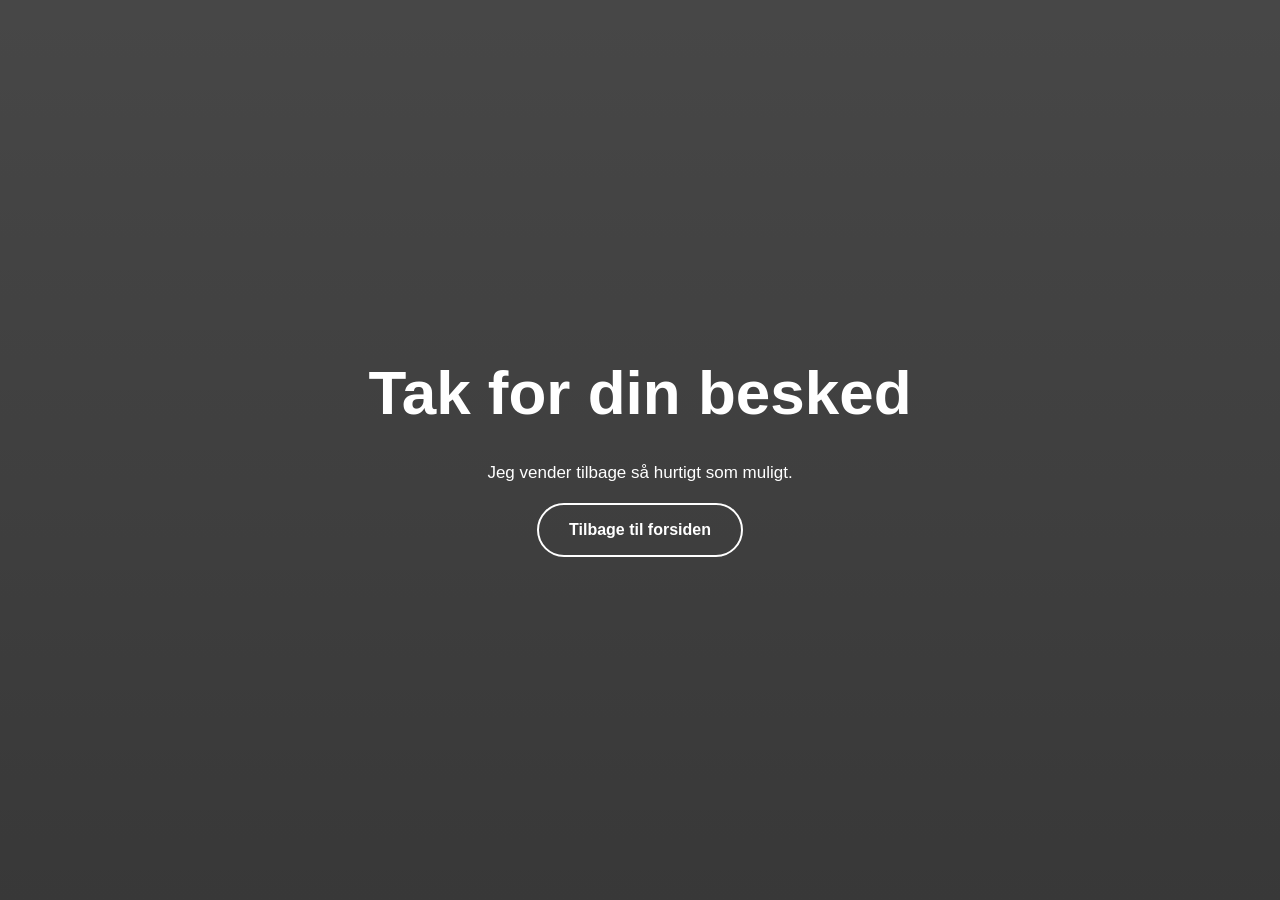
==== tak.html @ 6d356135 "Add files via upload" ====
<!DOCTYPE html>
<html lang="da">
<head>
  <meta charset="UTF-8">
  <meta name="viewport" content="width=device-width, initial-scale=1.0">
  <title>Tak | Casting Model</title>
  <link rel="stylesheet" href="style.css">
</head>
<body class="thanks-page">
  <main class="thanks-box">
    <h1>Tak for din besked</h1>
    <p>Jeg vender tilbage så hurtigt som muligt.</p>
    <a class="btn" href="/">Tilbage til forsiden</a>
  </main>
</body>
</html>
---- style.css ----
html {
  scroll-behavior: smooth;
}

* {
  box-sizing: border-box;
}

body {
  margin: 0;
  font-family: "Poppins", "Helvetica Neue", Arial, sans-serif;
  background: #0a0a0a;
  color: #fff;
  line-height: 1.6;
}

body.menu-open {
  overflow: hidden;
}

img {
  display: block;
  max-width: 100%;
}

a {
  color: inherit;
}

.nav {
  position: fixed;
  top: 0;
  left: 0;
  width: 100%;
  display: flex;
  align-items: center;
  justify-content: space-between;
  gap: 24px;
  padding: 18px clamp(18px, 5vw, 44px);
  background: rgba(0, 0, 0, 0.66);
  backdrop-filter: blur(12px);
  z-index: 1000;
}

.logo {
  color: white;
  font-weight: 700;
  letter-spacing: 1px;
  text-decoration: none;
  white-space: nowrap;
}

.menu {
  display: flex;
  align-items: center;
  gap: 22px;
}

.menu a {
  color: white;
  font-size: 15px;
  font-weight: 500;
  text-decoration: none;
  transition: color 0.25s ease;
}

.menu a:hover {
  color: #ff7d7d;
}

.menu-toggle {
  display: none;
  width: 44px;
  height: 44px;
  border: 1px solid rgba(255, 255, 255, 0.35);
  border-radius: 8px;
  background: rgba(255, 255, 255, 0.08);
  color: white;
  cursor: pointer;
  font-size: 26px;
  line-height: 1;
}

.hero {
  min-height: 92vh;
  display: flex;
  align-items: center;
  justify-content: center;
  padding: 120px 20px 70px;
  position: relative;
  background: url("assets/images/portfolio-05.jpg") center 36% / cover no-repeat;
}

.hero::before {
  content: "";
  position: absolute;
  inset: 0;
  background: linear-gradient(to bottom, rgba(0, 0, 0, 0.74), rgba(0, 0, 0, 0.42));
}

.overlay {
  position: relative;
  z-index: 1;
  max-width: 780px;
  text-align: center;
}

.eyebrow {
  margin: 0 0 14px;
  color: #ffb0b0;
  font-size: 14px;
  font-weight: 700;
  letter-spacing: 1.8px;
  text-transform: uppercase;
}

.overlay h1 {
  margin: 0 0 12px;
  font-size: clamp(42px, 7vw, 74px);
  line-height: 1;
}

.overlay p:not(.eyebrow) {
  margin: 0 0 28px;
  font-size: clamp(17px, 3vw, 22px);
}

.btn {
  display: inline-flex;
  align-items: center;
  justify-content: center;
  min-height: 48px;
  padding: 12px 30px;
  border: 2px solid #fff;
  border-radius: 30px;
  background: transparent;
  color: white;
  font: inherit;
  font-weight: 700;
  text-decoration: none;
  cursor: pointer;
  transition: background 0.25s ease, color 0.25s ease, transform 0.25s ease;
}

.btn:hover {
  background: #fff;
  color: #000;
  transform: translateY(-2px);
}

.container {
  width: min(1100px, calc(100% - 40px));
  margin: auto;
  padding: 78px 0;
}

h2 {
  margin: 0 0 34px;
  text-align: center;
  font-size: clamp(28px, 4vw, 36px);
  font-weight: 650;
}

p {
  font-size: 17px;
}

.gallery,
.services-grid,
.contact-grid {
  display: grid;
  gap: 20px;
}

.gallery {
  grid-template-columns: repeat(5, 1fr);
}

.gallery img {
  width: 100%;
  aspect-ratio: 4 / 5;
  object-fit: cover;
  border-radius: 8px;
  cursor: pointer;
  transition: transform 0.3s ease, filter 0.3s ease;
}

.gallery img:hover {
  transform: scale(1.03);
  filter: brightness(1.1);
}

.services-grid {
  grid-template-columns: repeat(3, 1fr);
}

.service-card {
  min-height: 180px;
  padding: 24px;
  border: 1px solid rgba(255, 255, 255, 0.1);
  border-radius: 8px;
  background: rgba(255, 255, 255, 0.06);
}

.service-card h3 {
  margin-top: 0;
}

.contact-grid {
  grid-template-columns: minmax(0, 0.85fr) minmax(300px, 1.15fr);
  align-items: start;
}

.contact-info {
  padding-right: 18px;
}

.contact-info a {
  color: #ffb0b0;
}

.contact-form {
  display: grid;
  gap: 12px;
  padding: 24px;
  border: 1px solid rgba(255, 255, 255, 0.1);
  border-radius: 8px;
  background: rgba(255, 255, 255, 0.06);
}

.contact-form label {
  font-weight: 650;
}

.contact-form input,
.contact-form select,
.contact-form textarea {
  width: 100%;
  border: 1px solid rgba(255, 255, 255, 0.18);
  border-radius: 8px;
  background: rgba(0, 0, 0, 0.28);
  color: white;
  font: inherit;
  padding: 12px 14px;
}

.contact-form select option {
  color: #111;
}

.contact-form textarea {
  resize: vertical;
}

.contact-form input::placeholder,
.contact-form textarea::placeholder {
  color: #aaa;
}

.bot-field {
  display: none;
}

.fade-in {
  opacity: 0;
  transform: translateY(34px);
  transition: opacity 0.8s ease, transform 0.8s ease;
}

.fade-in.show {
  opacity: 1;
  transform: translateY(0);
}

footer {
  text-align: center;
  padding: 34px 20px;
  background: rgba(255, 255, 255, 0.05);
  color: #ccc;
}

.lightbox {
  position: fixed;
  inset: 0;
  display: flex;
  align-items: center;
  justify-content: center;
  padding: 24px;
  background: rgba(0, 0, 0, 0.92);
  z-index: 2000;
}

.lightbox-img {
  max-width: min(100%, 1100px);
  max-height: 86vh;
  border-radius: 8px;
  object-fit: contain;
}

.close-lightbox {
  position: absolute;
  top: 22px;
  right: 28px;
  width: 46px;
  height: 46px;
  border: 0;
  background: transparent;
  color: white;
  cursor: pointer;
  font-size: 44px;
  line-height: 1;
}

.hidden {
  display: none !important;
}

.thanks-page {
  min-height: 100vh;
  display: grid;
  place-items: center;
  padding: 24px;
  background: linear-gradient(rgba(0, 0, 0, 0.72), rgba(0, 0, 0, 0.78)), url("assets/images/portfolio-05.jpg") center / cover no-repeat;
}

.thanks-box {
  width: min(620px, 100%);
  text-align: center;
}

.thanks-box h1 {
  margin: 0 0 14px;
  font-size: clamp(36px, 8vw, 62px);
}

@media (max-width: 1100px) {
  .gallery {
    grid-template-columns: repeat(3, 1fr);
  }
}

@media (max-width: 900px) {
  .services-grid,
  .contact-grid {
    grid-template-columns: 1fr;
  }

  .contact-info {
    padding-right: 0;
  }
}

@media (max-width: 768px) {
  .nav {
    padding: 12px 16px;
  }

  .menu-toggle {
    display: inline-flex;
    align-items: center;
    justify-content: center;
  }

  .menu {
    position: fixed;
    top: 68px;
    left: 16px;
    right: 16px;
    display: none;
    flex-direction: column;
    align-items: stretch;
    gap: 0;
    padding: 10px;
    border: 1px solid rgba(255, 255, 255, 0.12);
    border-radius: 8px;
    background: rgba(10, 10, 10, 0.97);
    box-shadow: 0 18px 50px rgba(0, 0, 0, 0.45);
  }

  .menu.active {
    display: flex;
  }

  .menu a {
    padding: 14px 12px;
    border-radius: 6px;
    font-size: 16px;
  }

  .menu a:hover {
    background: rgba(255, 255, 255, 0.08);
  }

  .hero {
    min-height: 86vh;
    padding: 104px 18px 54px;
    background-position: center top;
  }

  .overlay h1 {
    font-size: clamp(38px, 13vw, 54px);
  }

  .container {
    width: min(100% - 32px, 620px);
    padding: 56px 0;
  }

  .gallery {
    grid-template-columns: 1fr 1fr;
  }

  h2 {
    margin-bottom: 24px;
  }

  p {
    font-size: 16px;
  }

  .service-card,
  .contact-form {
    padding: 18px;
  }

  .btn {
    width: 100%;
  }

  .close-lightbox {
    top: 14px;
    right: 14px;
  }
}

@media (max-width: 460px) {
  .logo {
    max-width: 220px;
    overflow: hidden;
    text-overflow: ellipsis;
  }

  .hero {
    min-height: 82vh;
  }

  .gallery {
    grid-template-columns: 1fr;
  }
}
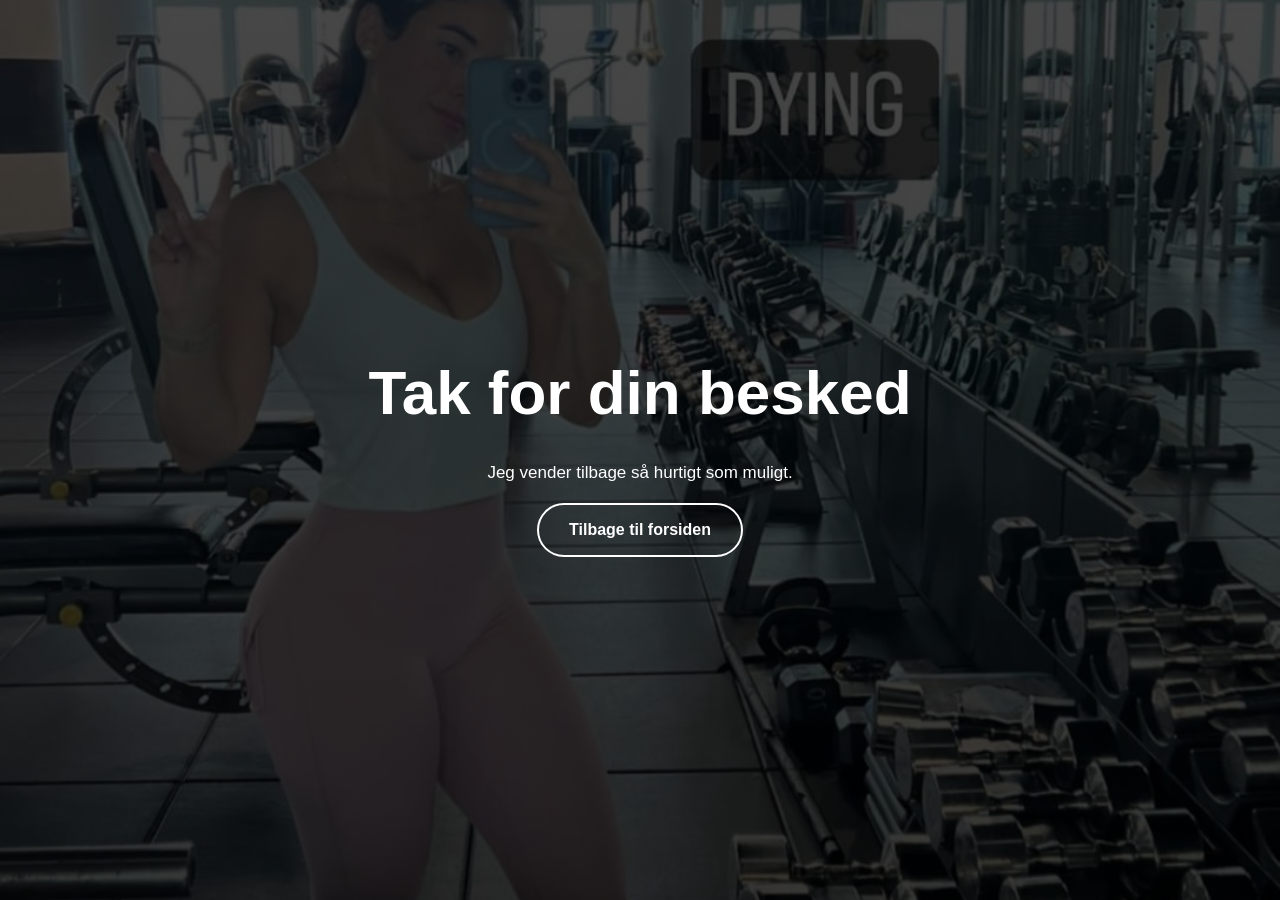
==== commit c11ece0c: "Add files via upload" ====
--- a/tak.html
+++ b/tak.html
@@ -14,3 +14,4 @@
   </main>
 </body>
 </html>
+
--- a/style.css
+++ b/style.css
@@ -88,7 +88,7 @@
   justify-content: center;
   padding: 120px 20px 70px;
   position: relative;
-  background: url("assets/images/portfolio-05.jpg") center 36% / cover no-repeat;
+  background: url("portfolio-05.jpg") center 36% / cover no-repeat;
 }
 
 .hero::before {
@@ -320,7 +320,7 @@
   display: grid;
   place-items: center;
   padding: 24px;
-  background: linear-gradient(rgba(0, 0, 0, 0.72), rgba(0, 0, 0, 0.78)), url("assets/images/portfolio-05.jpg") center / cover no-repeat;
+  background: linear-gradient(rgba(0, 0, 0, 0.72), rgba(0, 0, 0, 0.78)), url("portfolio-05.jpg") center / cover no-repeat;
 }
 
 .thanks-box {
@@ -448,3 +448,4 @@
     grid-template-columns: 1fr;
   }
 }
+
